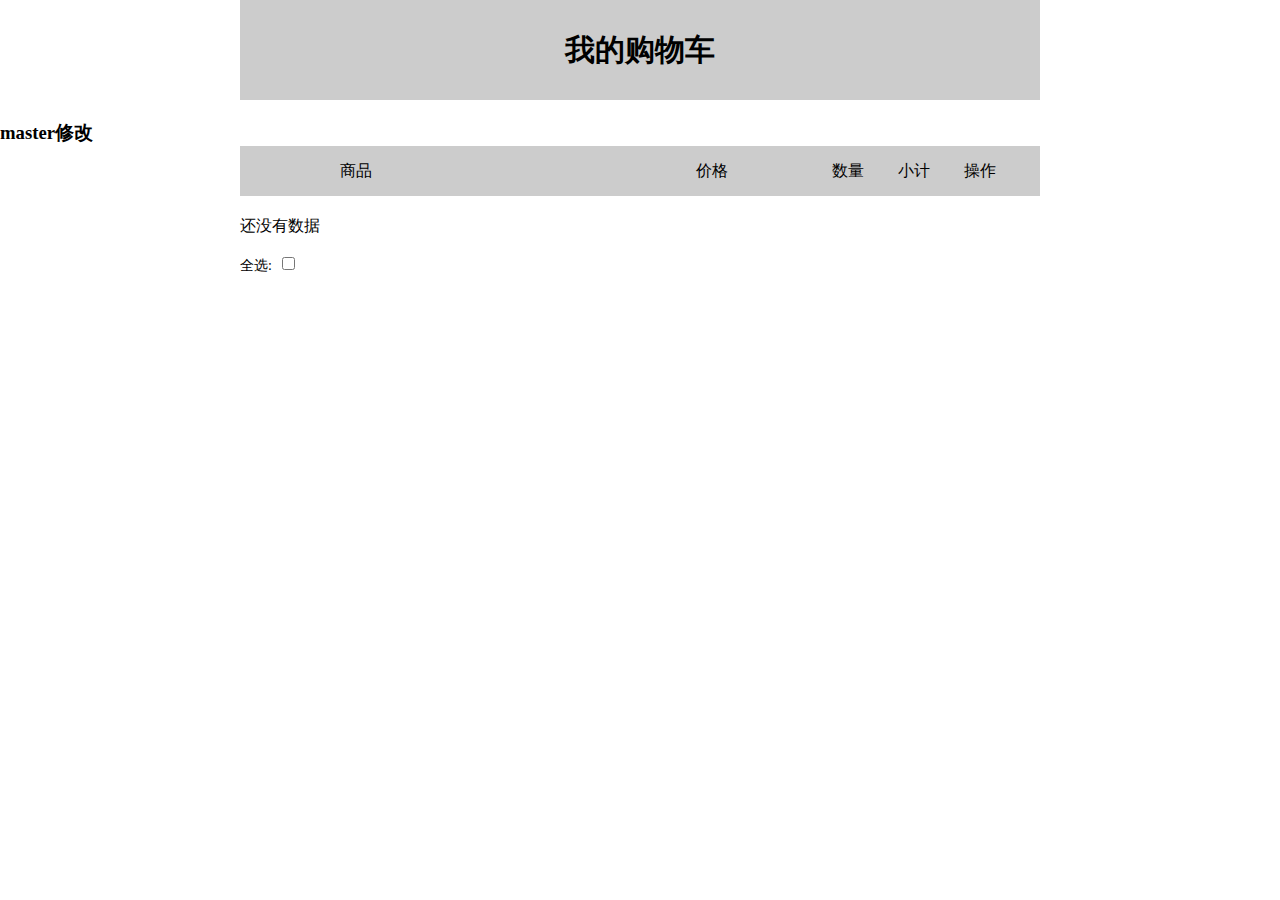
==== html/car.html @ ac9cec02 "master修改" ====
<!DOCTYPE html>
<html lang="en">
<head>
    <meta charset="UTF-8">
    <meta name="viewport" content="width=device-width, initial-scale=1.0">
    <meta http-equiv="X-UA-Compatible" content="ie=edge">
    <title>my shopping cart</title>
    <link rel="stylesheet" href="../css/car.css">

</head>
<body>
    <div class="wrap">
        <div class="header">
            <h2>我的购物车</h2>
        </div>
        <h3>master修改</h3>
        <div class="nav">
            <span class="sp1">商品</span>
            <span class="sp2">价格</span>
            <span class="sp3">数量</span>
            <span class="sp4">小计</span>
            <span class="sp5">操作</span>
        </div>
        <div class="main">
            <ul class="list">
                <!-- <li>
                    <input type="checkbox">
                    <img src="../image/goods1.png" alt="">
                    <h3>男女低帮帆布女低帮帆布女低帮帆布鞋都犯困讲课费</h3>
                    <p>￥168</p>
                    <i>-</i><span>3</span><em>+</em>
                    <b>￥122</b>
                    <div>删除</div>
                </li>
                <li>
                    <input type="checkbox">
                    <img src="../image/goods1.png" alt="">
                    <h3>男女低帮帆鞋都犯困讲课布鞋</h3>
                    <p>￥168</p>
                    <i>-</i><span>15</span><em>+</em>
                    <b>￥122</b>
                    <div>删除</div>
                </li>
                <li>
                    <input type="checkbox">
                    <img src="../image/goods1.png" alt="">
                    <h3>男女低帮帆鞋都犯困讲课布鞋</h3>
                    <p>￥168</p>
                    <i>-</i><span>3</span><em>+</em>
                    <b>￥122</b>
                    <div>删除</div>
                </li> -->
            </ul>
        </div>
        <div class='foot'>
            全选:<input class="all" type="checkbox">
        </div>

    </div>
    <script src='../js/utils.js'></script>
    <script src='../js/jquery-1.8.3.js'></script>
    <script src='../js/car.js'></script>
</body>
</html>
---- css/car.css ----
*{
    margin:0px;
    padding:0px;
}
li,ul{
    list-style:none;
}
html,body{
    height:100%;
}
.wrap{
    width:100%;
    height:100%;
  
}
.header{
    width:800px;
    background:#ccc;
    height:100px;
    margin:0 auto 20px;
}
.header h2{
    line-height:100px;
    text-align:center;
    font-size:30px;
}
.nav{
    width:800px;
    background:#ccc;
    height:50px;
    margin:0 auto 20px;
}
.nav span{
    line-height:50px;
}
.sp1,.sp3{
    margin-left:100px;
}
.sp2{
    margin-left:320px;
}
.sp5{
    margin-left:30px;
}
.sp4{
    margin-left:30px;
}
.list{
    width:800px;
    margin:0 auto 20px;
}
.list li{
    overflow:hidden;
    margin-bottom:20px;
}
.list li input{
    float:left;
    margin-top:10px;
}
.list li img{
    width:110px;
    float:left;
    margin-left:5px;
}
.list li h3{
    font-weight:normal;
    font-size:14px;
    float:left;
    margin-top:10px;
    width:150px;
}
.list li p{
    float:left;
    margin:10px 0 0 173px ;
    font-size:14px;
    color:red;
}
.list li i{
    float:left;
    font-size:14px;
    font-style:normal;
    margin:13px 0 0 92px;
    border:1px solid black;
    width:10px;
    height:10px;
    text-align:center;
    line-height:10px;
    cursor: pointer;
}
.list li em{
    float:left;
    font-size:14px;
    font-style:normal;
    margin-top:13px;
    width:10px;
    height:10px;
    border:1px solid black;
    text-align:center;
    line-height:10px;
    cursor: pointer;
}
.list li span{
    float:left;
    font-size:14px;
    margin:10px 0 0 5px;
    width:20px;
    text-align:center;
}
.list li b{
    float:left;
    font-size:14px;
    margin:10px 0 0 23px;
    width:25px;
}
.list li div{
    float:left;
    margin-left:50px;
    font-size:14px;
    margin-top:10px;
    color:red;
    cursor:pointer;
}
.foot{
    margin: 0 auto;
    width:800px;
    font-size:14px
}
.foot .all{
    margin-left:10px;
}
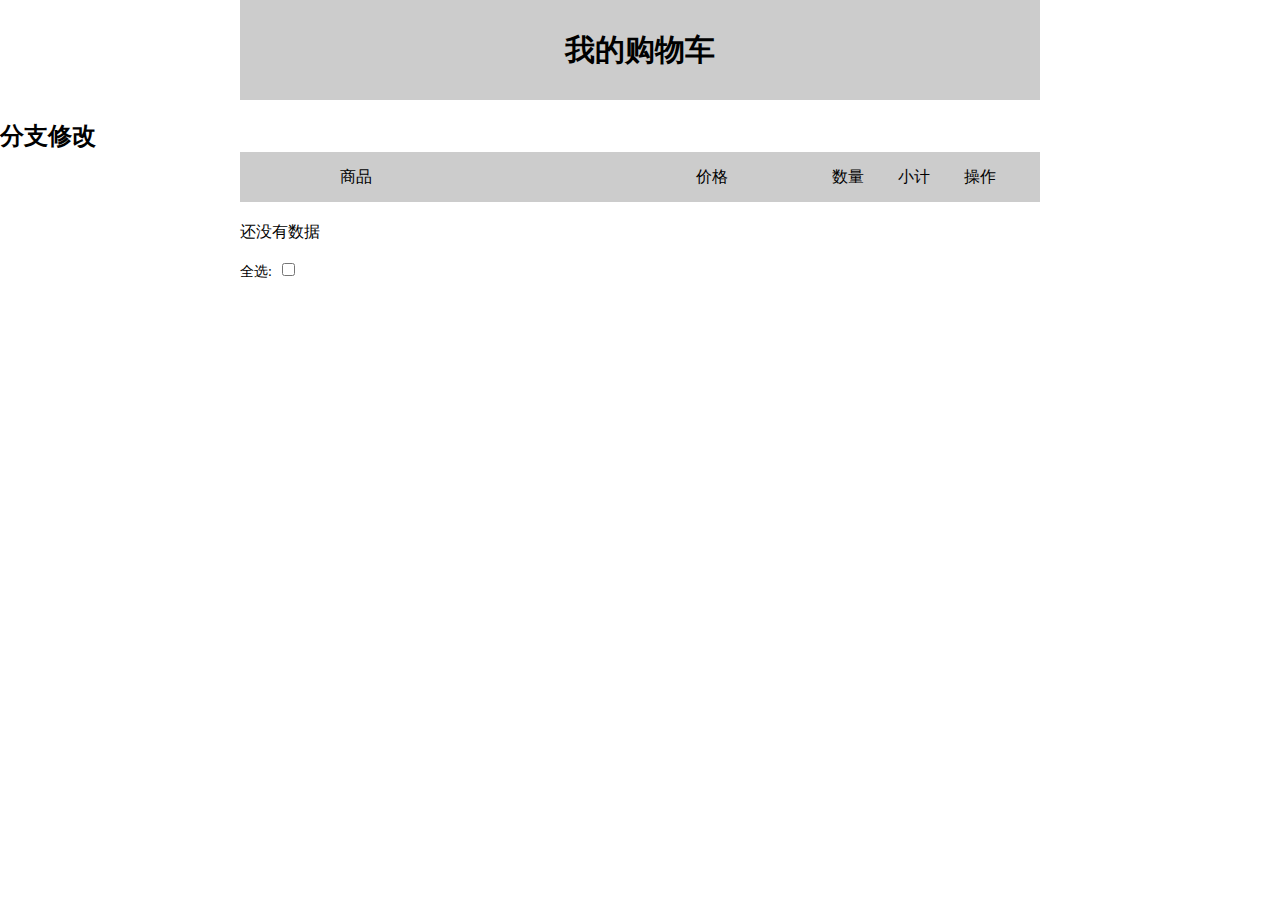
==== commit 06b8a5d4: "合并完成" ====
--- a/html/car.html
+++ b/html/car.html
@@ -13,7 +13,7 @@
         <div class="header">
             <h2>我的购物车</h2>
         </div>
-        <h3>master修改</h3>
+        <h2>分支修改</h2>
         <div class="nav">
             <span class="sp1">商品</span>
             <span class="sp2">价格</span>
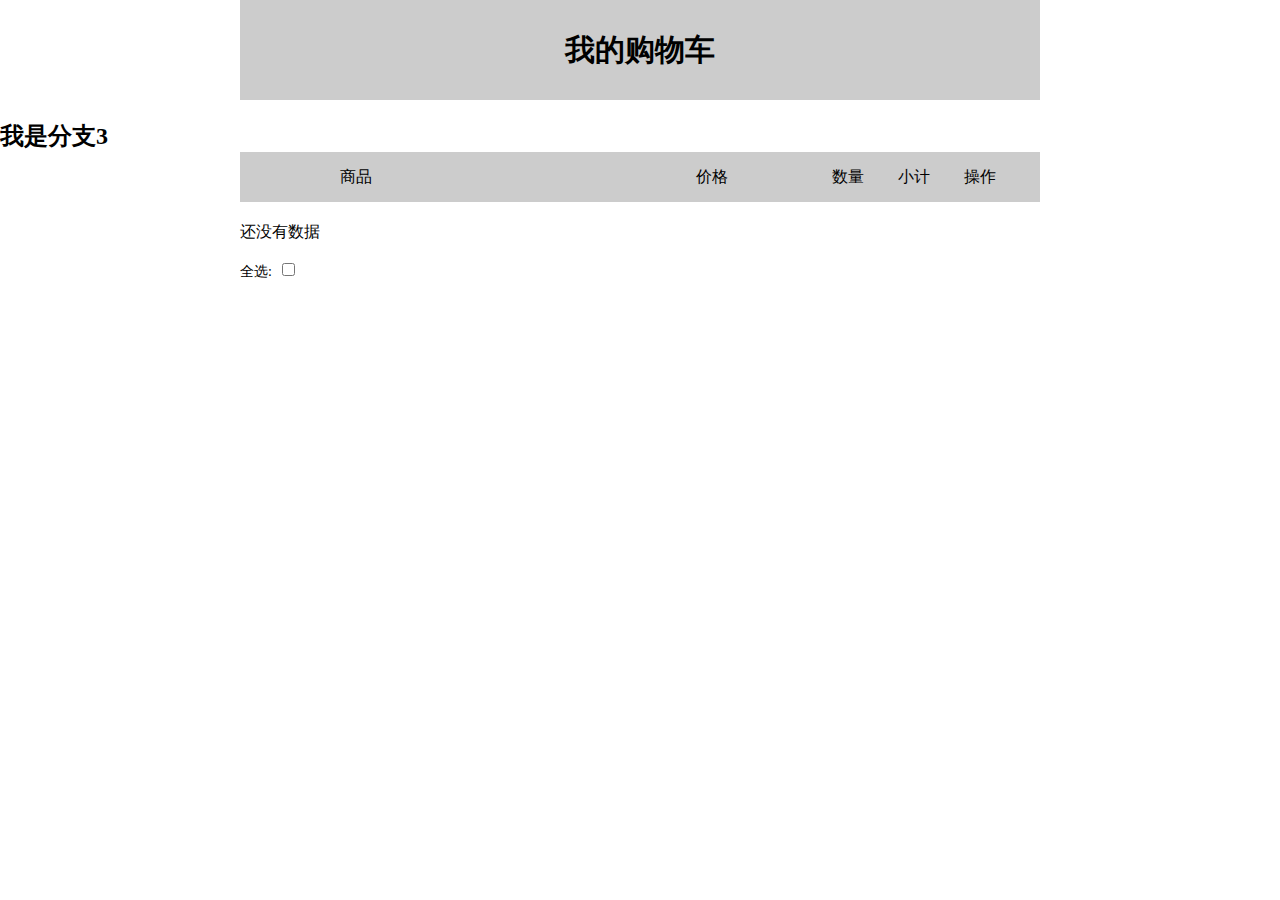
==== commit 5ca4192f: "分支三的第一次修改" ====
--- a/html/car.html
+++ b/html/car.html
@@ -13,7 +13,7 @@
         <div class="header">
             <h2>我的购物车</h2>
         </div>
-        <h2>分支修改</h2>
+        <h2>我是分支3</h2>
         <div class="nav">
             <span class="sp1">商品</span>
             <span class="sp2">价格</span>
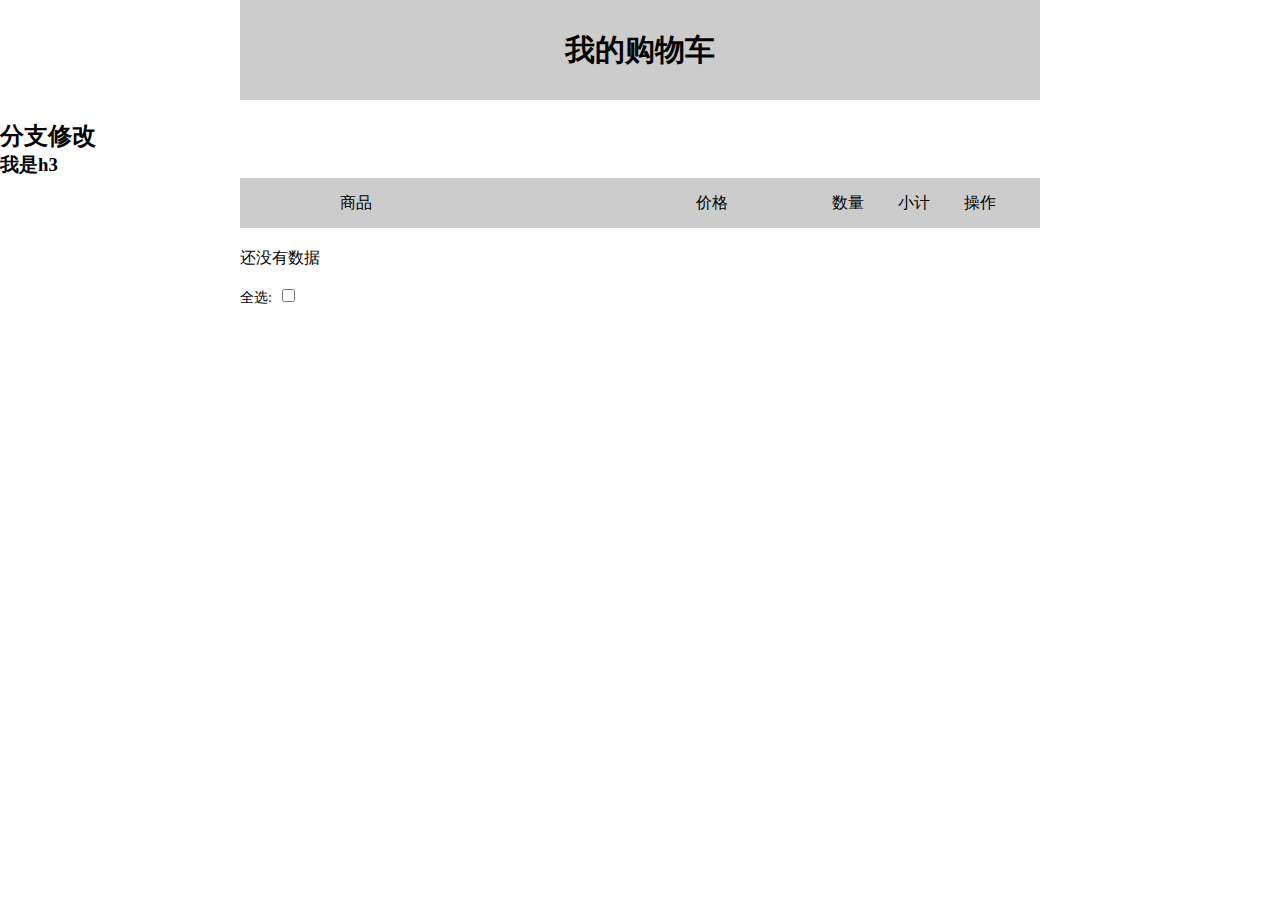
==== commit 5c14fb6f: "master第十次更改" ====
--- a/html/car.html
+++ b/html/car.html
@@ -13,7 +13,8 @@
         <div class="header">
             <h2>我的购物车</h2>
         </div>
-        <h2>我是分支3</h2>
+        <h2>分支修改</h2>
+        <h3>我是h3</h3>
         <div class="nav">
             <span class="sp1">商品</span>
             <span class="sp2">价格</span>
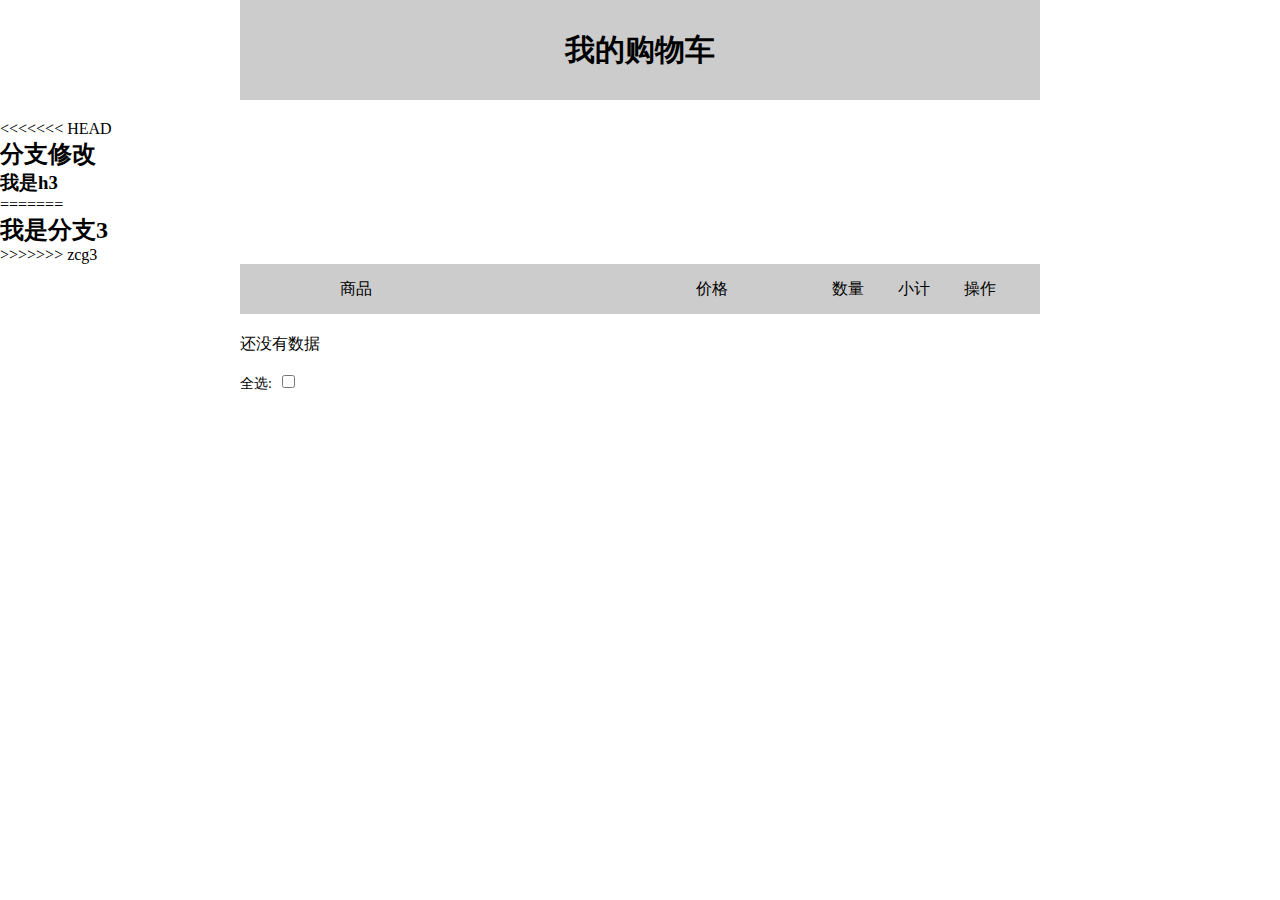
==== commit d13b4e27: "master 第十一次修改" ====
--- a/html/car.html
+++ b/html/car.html
@@ -13,8 +13,12 @@
         <div class="header">
             <h2>我的购物车</h2>
         </div>
+<<<<<<< HEAD
         <h2>分支修改</h2>
         <h3>我是h3</h3>
+=======
+        <h2>我是分支3</h2>
+>>>>>>> zcg3
         <div class="nav">
             <span class="sp1">商品</span>
             <span class="sp2">价格</span>
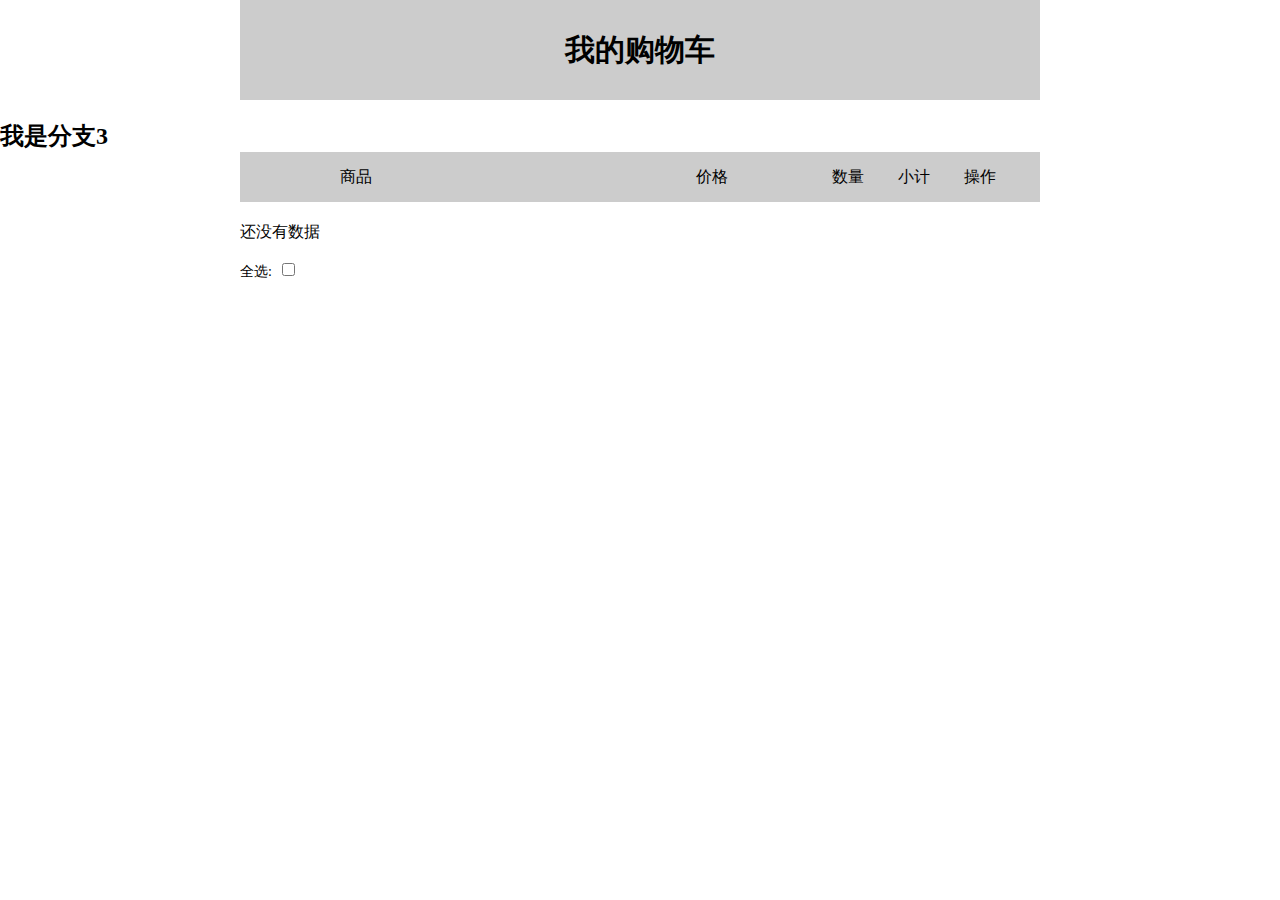
==== commit 4340ff5e: "master 第十二次修改" ====
--- a/html/car.html
+++ b/html/car.html
@@ -13,12 +13,7 @@
         <div class="header">
             <h2>我的购物车</h2>
         </div>
-<<<<<<< HEAD
-        <h2>分支修改</h2>
-        <h3>我是h3</h3>
-=======
         <h2>我是分支3</h2>
->>>>>>> zcg3
         <div class="nav">
             <span class="sp1">商品</span>
             <span class="sp2">价格</span>
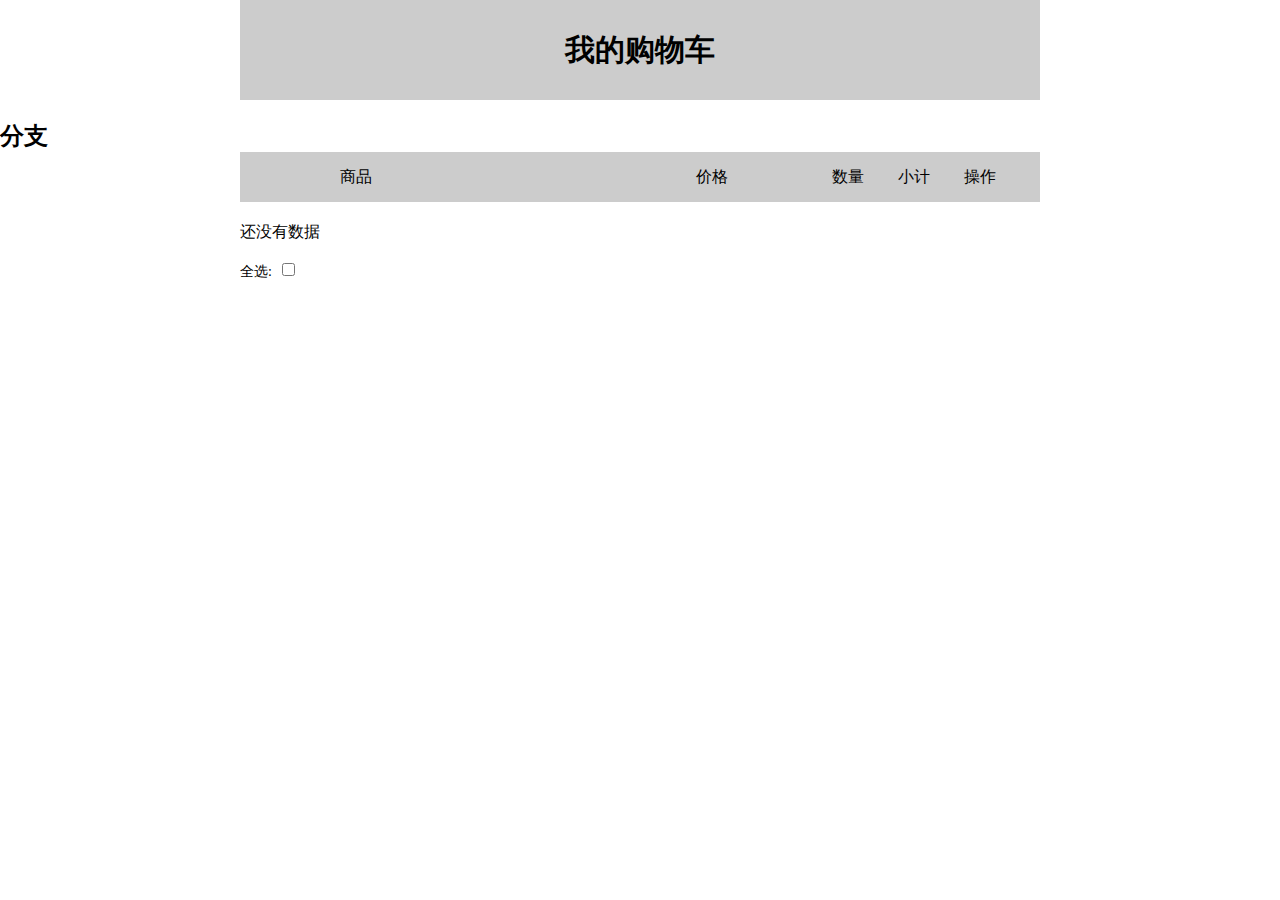
==== commit 4db0fcb0: "分支的修改5" ====
--- a/html/car.html
+++ b/html/car.html
@@ -13,7 +13,7 @@
         <div class="header">
             <h2>我的购物车</h2>
         </div>
-        <h2>我是分支3</h2>
+        <h2>分支</h2>
         <div class="nav">
             <span class="sp1">商品</span>
             <span class="sp2">价格</span>
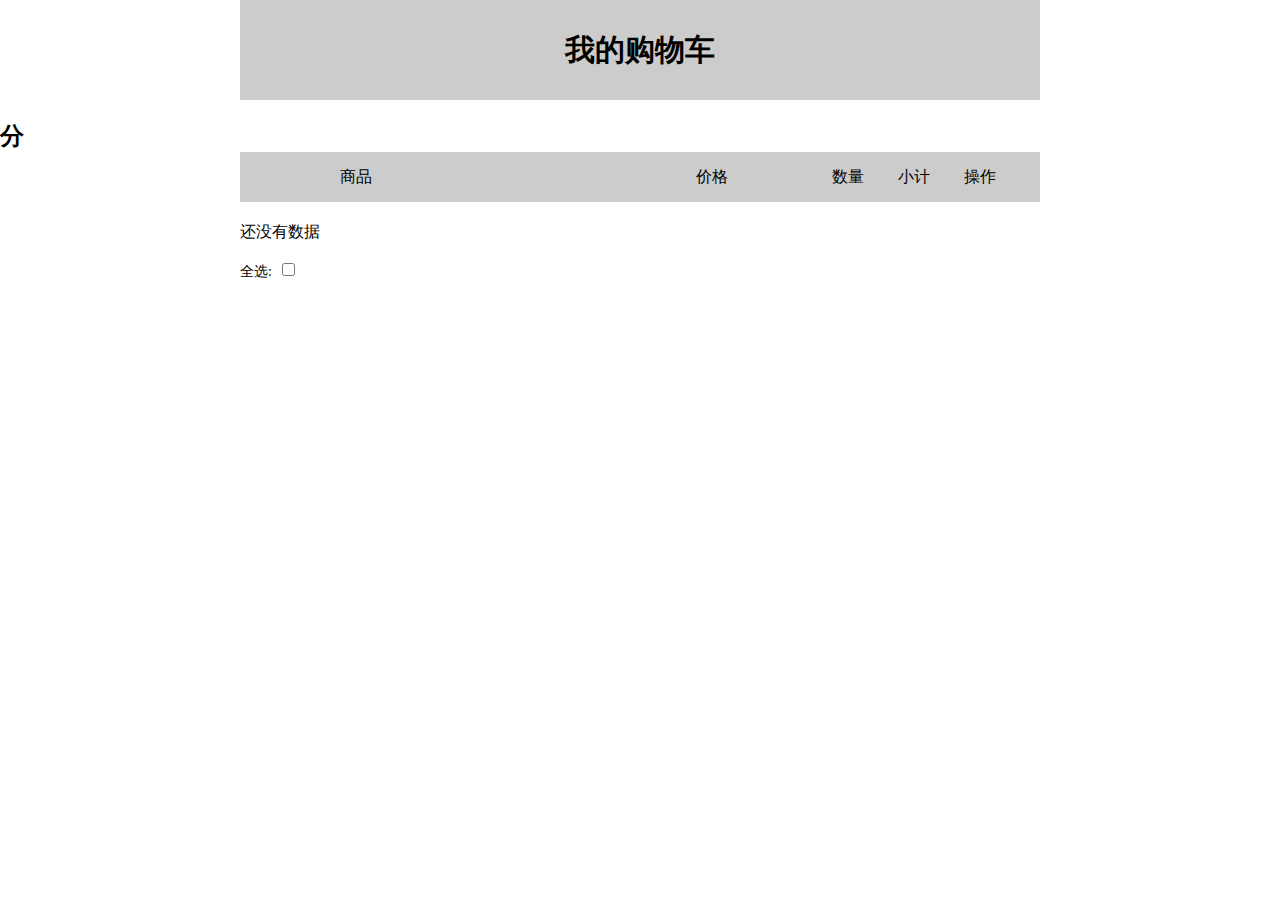
==== commit 10124a7a: "zcg4" ====
--- a/html/car.html
+++ b/html/car.html
@@ -13,7 +13,7 @@
         <div class="header">
             <h2>我的购物车</h2>
         </div>
-        <h2>分支</h2>
+        <h2>分</h2>
         <div class="nav">
             <span class="sp1">商品</span>
             <span class="sp2">价格</span>
